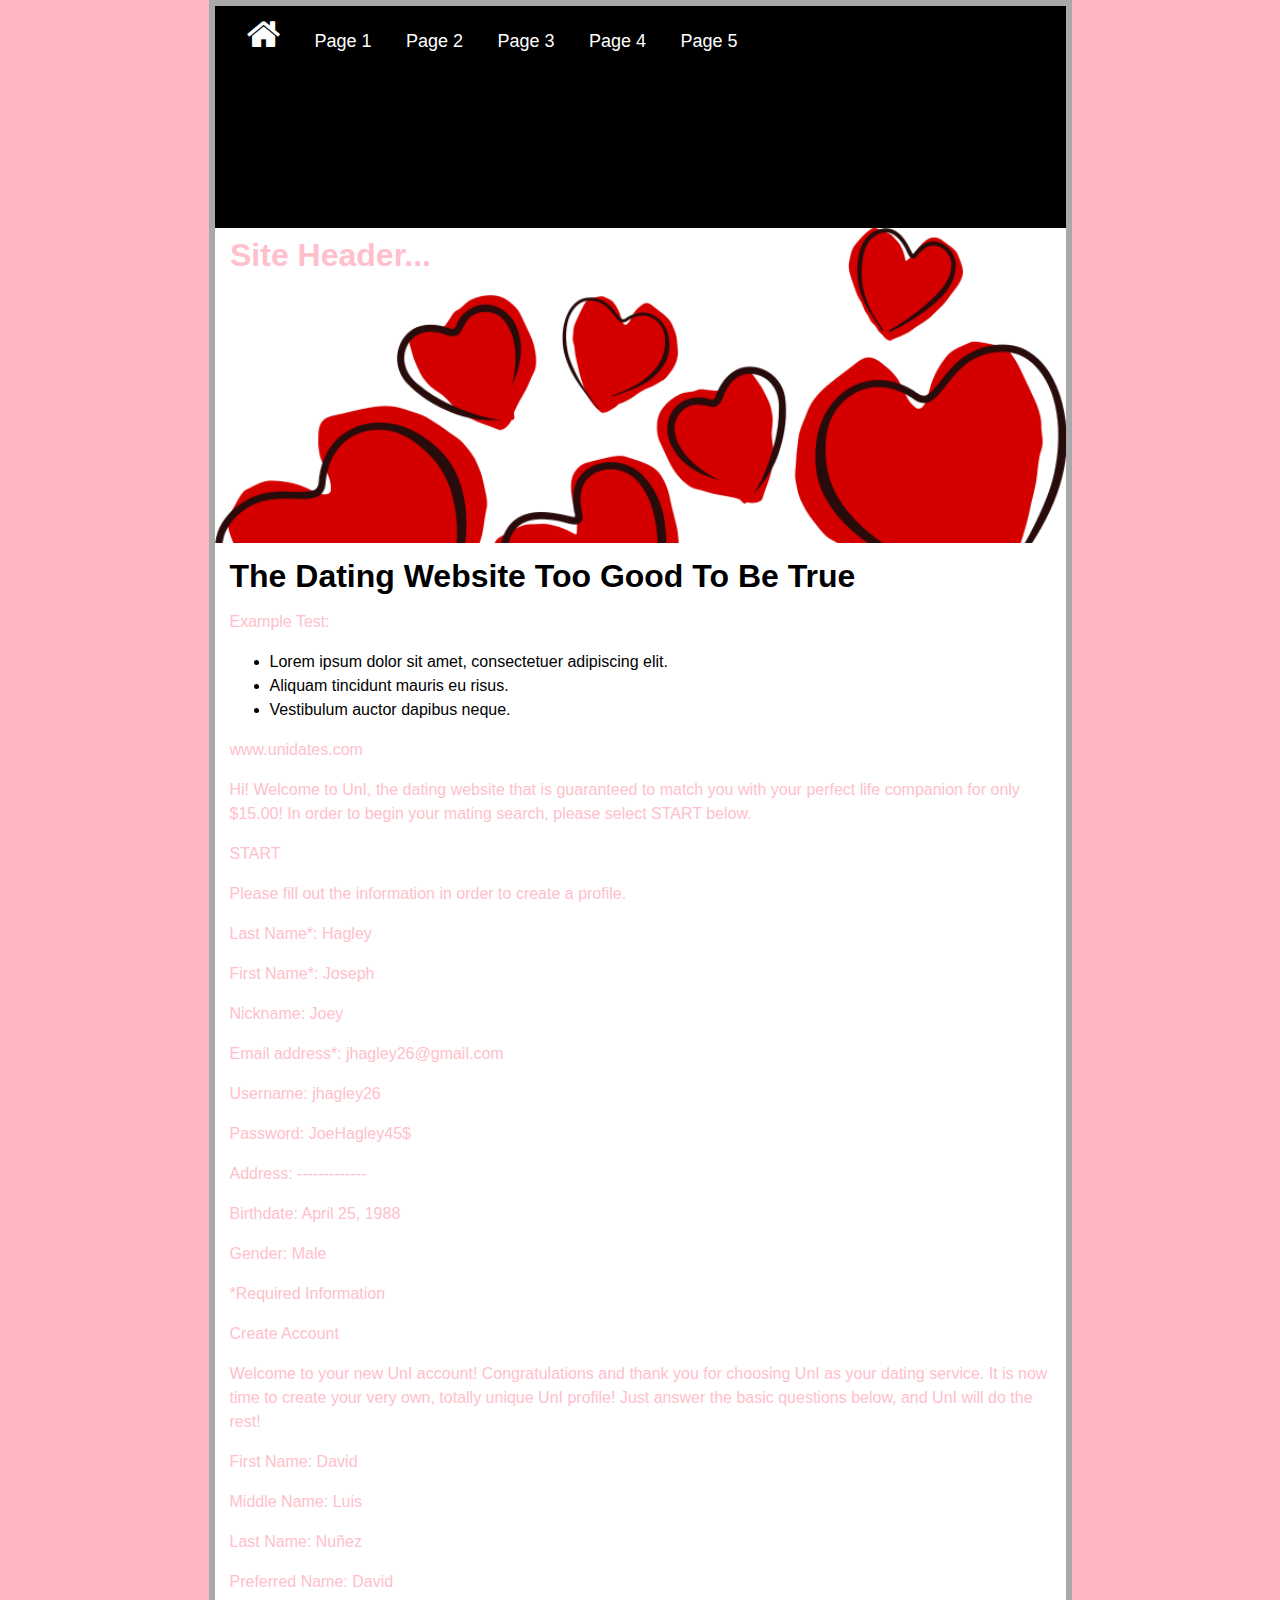
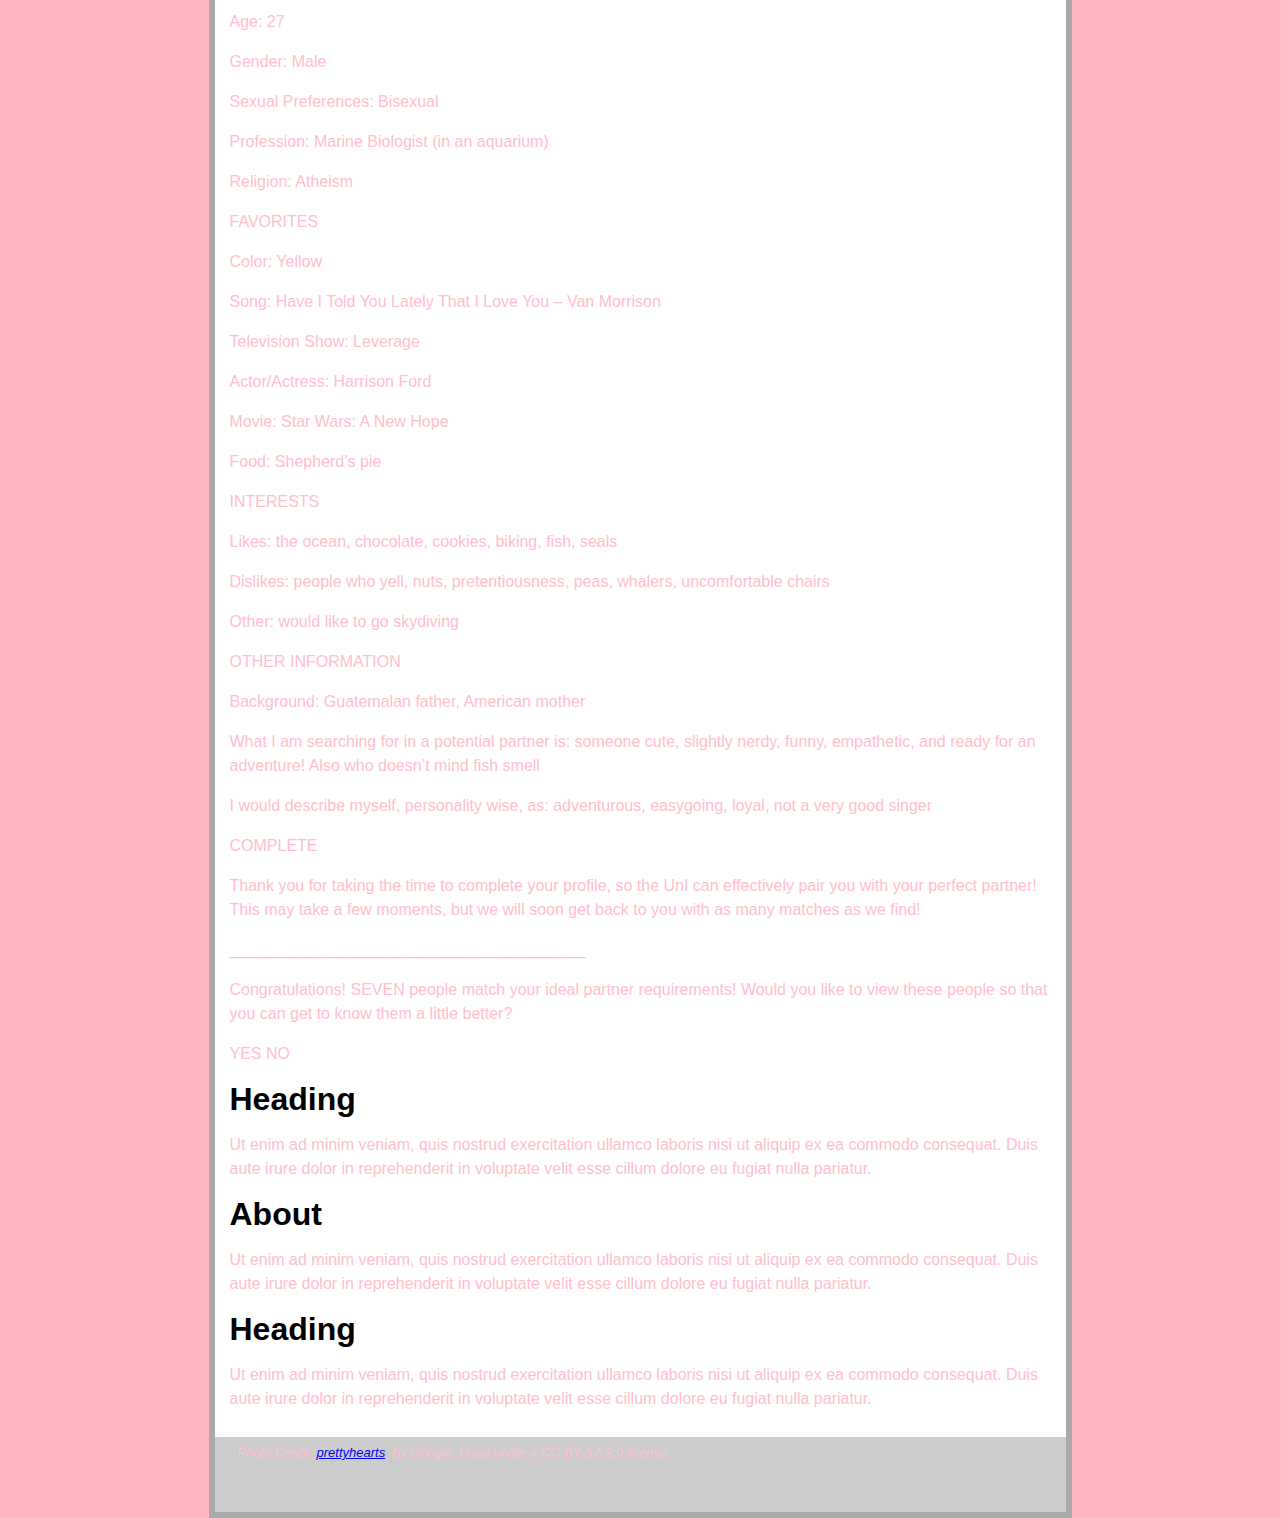
==== file/dating-website/index.html @ f6ae93c5 "create new index.html file" ====
<!DOCTYPE html>
<!-- Template by quackit.com -->
<!-- Modified by github.com/tengrrl -->
<html lang="en-US" xml:lang="en-US">
  <head>
    <meta charset="utf-8">
    <title>1 Column Layout</title>
    <link rel="stylesheet" type="text/css" href="css/main.css">
    <link rel="stylesheet" id="font-awesome-css" href="http://maxcdn.bootstrapcdn.com/font-awesome/4.6.3/css/font-awesome.min.css?ver=4.6.1" type="text/css" media="all" />
	</head>

	<body>
    <div class="page">
    <div class="ex1">
    <nav>
      <div class="innertube">
        <iframe src="navigation/menu.html" height="200px" width="100%" frameborder="0">
          <a href="navigation/menu.html">Hmm, you are using a very old browser. Click here to go directly to the menu.</a>
        </iframe>
      </div>
    </nav>
		<header>
			<div class="innertube">
        <iframe src="navigation/header.html" height="200px" frameborder="0">
    			<a href="navigation/header.html">Hmm, you are using a very old browser. Click here to go directly to the site header.</a>
    		</iframe>
			</div>
		</header>

		<div id="wrapper">

			<main>
					<div class="innertube">
            <!-- *****************************
            Change the main content of the page below.                      *
            ****************************** -->
            <h1>The Dating Website Too Good To Be True</h1>
            <p> Example Test: </p>
            <ul>
              <li>Lorem ipsum dolor sit amet, consectetuer adipiscing elit.</li>
              <li>Aliquam tincidunt mauris eu risus.</li>
              <li>Vestibulum auctor dapibus neque.</li>
            </ul>
            <p>www.unidates.com</p>

<p>Hi! Welcome to UnI, the dating website that is guaranteed to match you with your perfect life companion for only $15.00! In order to begin your mating search, please select START below.</p>

<p>START</p>

<p>Please fill out the information in order to create a profile. </p>
<p>Last Name*: Hagley</p>
<p>First Name*: Joseph</p>
<p>Nickname: Joey</p>
<p>Email address*: jhagley26@gmail.com</p>
<p>Username: jhagley26</p>
<p>Password: JoeHagley45$</p>

<p>Address: -------------</p>
<p>Birthdate: April 25, 1988</p>
<p>Gender: Male</p>

<p>*Required Information</p>

<p>Create Account</p>

<p>Welcome to your new UnI account! Congratulations and thank you for choosing UnI as your dating service. It is now time to create your very own, totally unique UnI profile! Just answer the basic questions below, and UnI will do the rest!</p>

<p>First Name: David</p>
<p>Middle Name: Luis</p>
<p>Last Name: Nuñez </p>
<p>Preferred Name: David</p>
<p>Age: 27</p>
<p>Gender: Male</p>
<p>Sexual Preferences: Bisexual</p>
<p>Profession: Marine Biologist (in an aquarium)</p>
<p>Religion: Atheism</p>
<p>		FAVORITES</p>
<p>Color: Yellow</p>
<p>Song: Have I Told You Lately That I Love You – Van Morrison</p>
<p>Television Show: Leverage</p>
<p>Actor/Actress: Harrison Ford</p>
<p>Movie: Star Wars: A New Hope</p>
<p>Food: Shepherd’s pie</p>
<p>		INTERESTS</p>
<p>Likes: the ocean, chocolate, cookies, biking, fish, seals</p>
<p>Dislikes: people who yell, nuts, pretentiousness, peas, whalers, uncomfortable chairs</p>
<p>Other: would like to go skydiving</p>

<p>OTHER INFORMATION</p>

<p>Background: Guatemalan father, American mother</p>


<p>What I am searching for in a potential partner is: someone cute, slightly nerdy, funny, empathetic, and ready for an adventure! Also who doesn’t mind fish smell</p>


<p>I would describe myself, personality wise, as: adventurous, easygoing, loyal, not a very good singer</p>

<p>COMPLETE</p>


<p>Thank you for taking the time to complete your profile, so the UnI can effectively pair you with your perfect partner! This may take a few moments, but we will soon get back to you with as many matches as we find!</p>

<p>________________________________________</p>

<p>Congratulations! SEVEN people match your ideal partner requirements! Would you like to view these people so that you can get to know them a little better?</p>

<p>					YES			NO
</p>
            <h1>Heading</h1>
            <p>Ut enim ad minim veniam, quis nostrud exercitation ullamco laboris nisi ut aliquip ex ea commodo consequat. Duis aute irure dolor in reprehenderit in voluptate velit esse cillum dolore eu fugiat nulla pariatur.</p>
            <h1>About</h1>
            <p>Ut enim ad minim veniam, quis nostrud exercitation ullamco laboris nisi ut aliquip ex ea commodo consequat. Duis aute irure dolor in reprehenderit in voluptate velit esse cillum dolore eu fugiat nulla pariatur.</p>
            <h1>Heading</h1>
            <p>Ut enim ad minim veniam, quis nostrud exercitation ullamco laboris nisi ut aliquip ex ea commodo consequat. Duis aute irure dolor in reprehenderit in voluptate velit esse cillum dolore eu fugiat nulla pariatur.</p>
				</div>
			</main>


		</div>

		<footer>
			<div class="innertube">
        <iframe src="navigation/footer.html" height="45px" width="100%" frameborder="0">
    			<a href="navigation/footer.html">Hmm, you are using a very old browser. Click here to go directly to the site footer.</a>
    		</iframe>
			</div>
		</footer>
</div>
</div>
	</body>
</html>
---- file/dating-website/css/main.css ----
/* Stylesheet by quackit.com */
/* Modified by github.com/tengrrl */

/* Change the background color  */
/* for the entire page here.    */

div.page {
  background: lightpink; /* For browsers that do not support gradients */
  width: 100%;
}

/* Change the border color for */
/* the centered content here.  */
div.ex1 {
    width: 851px;
    margin: auto;
    float: center;
    border: 6px solid darkgray;
    background-color: #FFFFFF;
}

  body {
    margin:0;
    padding:0;
    font-family: Sans-Serif;
    line-height: 1.5em;
  }

  /* Change the background image  */
  /* here. Your image should be   */
  /* 815px wide and 315px high.   */
  header {
    background-image: url("../images/love.jpg");
    width: 851px;
    height: 315px;
    background-repeat: no-repeat;
    background-size: cover;
  }

  header h1 {
    margin: 0;
    padding-top: 15px;
  }

  main {
    padding-bottom: 10010px;
    margin-bottom: -10000px;
    float: left;
    width: 100%;
  }

  /* Change the background color   */
  /* of the menu bar column below. */
  nav {
    padding-left: 0px;
    background: #000;
    overflow: hidden;
  }

  /* Change the background     */
  /* color of the footer below */
  footer {
    clear: left;
    width: 100%;
    background: #ccc;
    padding: 4px 0;
  }

  #wrapper {
    overflow: hidden;
  }

  .innertube {
    margin: 15px; /* Padding for content */
    margin-top: 0;
  }

  p {
    color: pink;
  }

  /* Additions to support the external */
  /* iframe files */

.site-header {
    margin: 0;
    padding-top: 15px;
    font-family: Sans-Serif;
    color: pink;
  }

.site-footer{
    text-align: left;
    font-size: small;
    padding: 0px 7px;
    font-style: italic;
  }

.site-menu {
text-align: left;
margin: 0px 0 0 ;
padding: 10px 0;
overflow: hidden;
}

.site-menu ul{
  list-style: none;
  margin: 0 2px;
  padding: 0;
}

.site-menu li {
   display: inline-block;
   padding: 0px 10px;
}

.site-menu a {
  font-weight: normal;
  padding: 0px 5px;
  font-size: 18px;
  color: #fff;
  text-decoration: none;
}

/* Change the highlight     */
/* color of the menu below */
.site-menu a:hover {
  color: magenta;
  text-decoration: none;
}
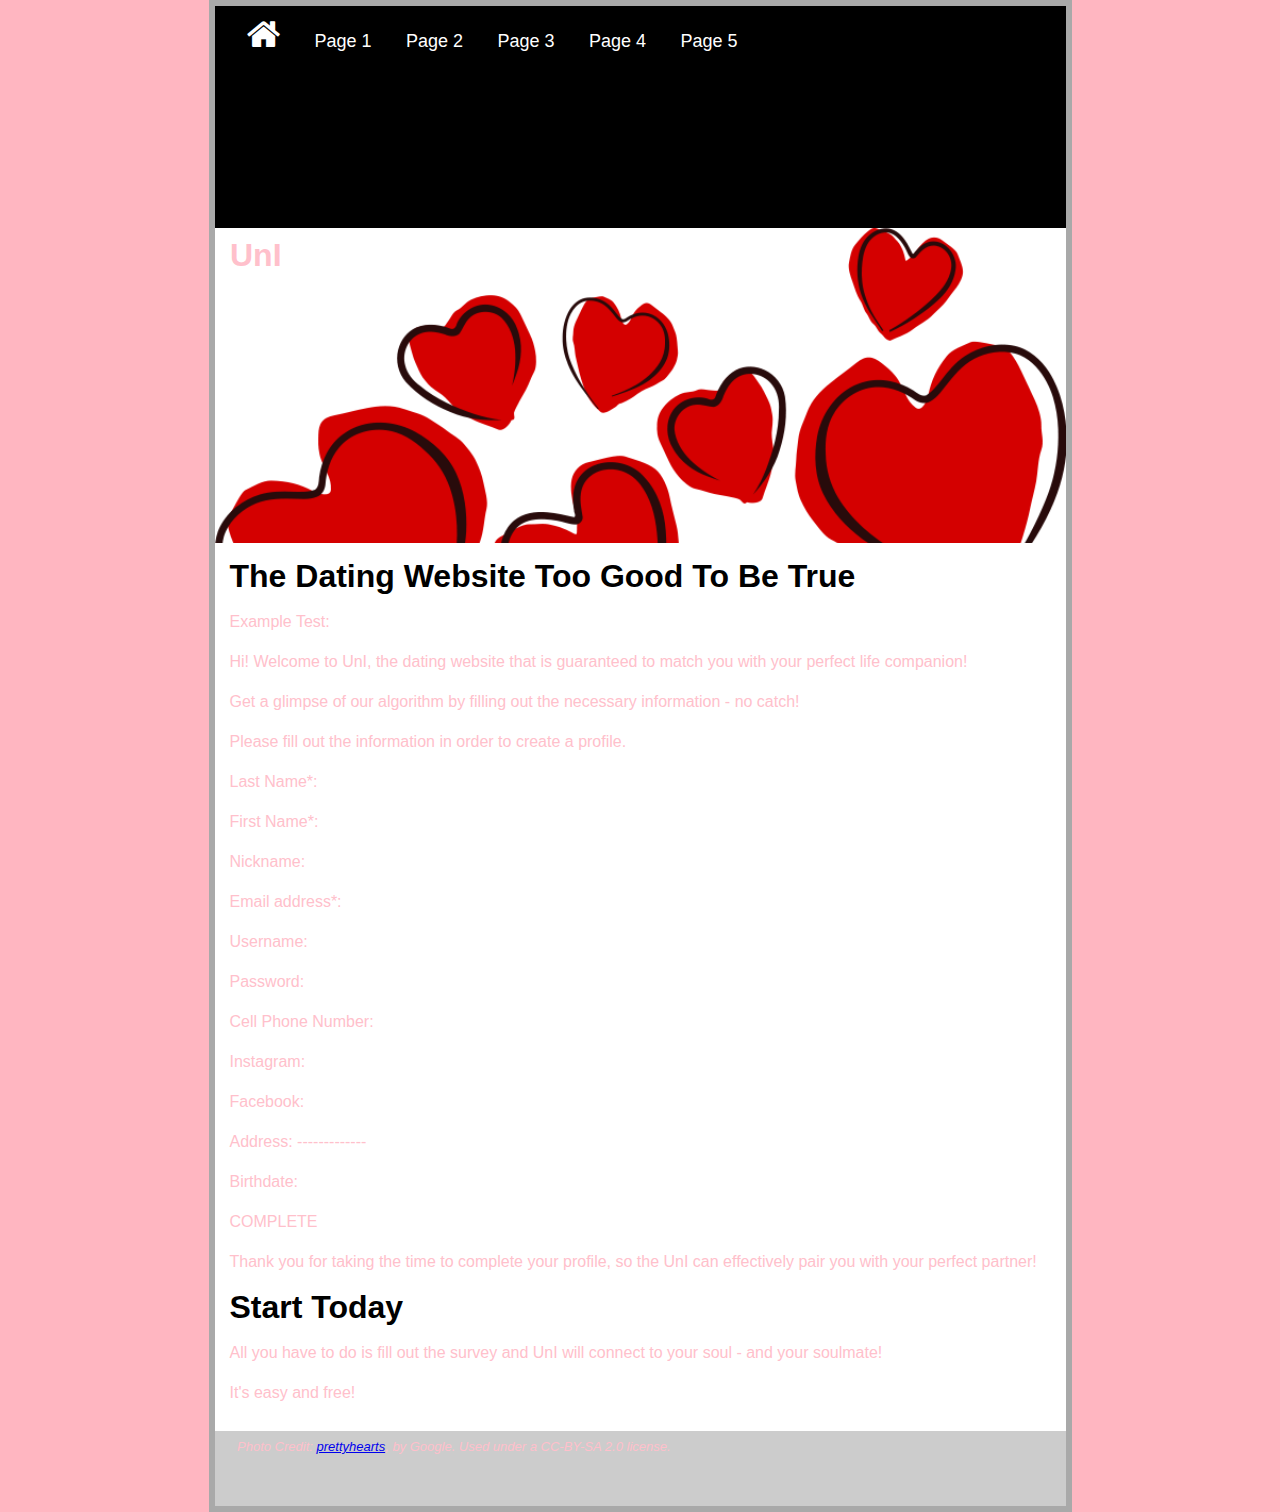
==== commit 620de5ba: "create html.index" ====
--- a/file/dating-website/index.html
+++ b/file/dating-website/index.html
@@ -36,83 +36,35 @@
             ****************************** -->
             <h1>The Dating Website Too Good To Be True</h1>
             <p> Example Test: </p>
-            <ul>
-              <li>Lorem ipsum dolor sit amet, consectetuer adipiscing elit.</li>
-              <li>Aliquam tincidunt mauris eu risus.</li>
-              <li>Vestibulum auctor dapibus neque.</li>
-            </ul>
-            <p>www.unidates.com</p>
 
-<p>Hi! Welcome to UnI, the dating website that is guaranteed to match you with your perfect life companion for only $15.00! In order to begin your mating search, please select START below.</p>
 
-<p>START</p>
+<p>Hi! Welcome to UnI, the dating website that is guaranteed to match you with your perfect life companion!</p>
+
+<p>Get a glimpse of our algorithm by filling out the necessary information - no catch!</p>
 
 <p>Please fill out the information in order to create a profile. </p>
-<p>Last Name*: Hagley</p>
-<p>First Name*: Joseph</p>
-<p>Nickname: Joey</p>
-<p>Email address*: jhagley26@gmail.com</p>
-<p>Username: jhagley26</p>
-<p>Password: JoeHagley45$</p>
+<p>Last Name*: </p>
+<p>First Name*: </p>
+<p>Nickname: </p>
+<p>Email address*: </p>
+<p>Username: </p>
+<p>Password: </p>
+<p>Cell Phone Number: </p>
+<p>Instagram: </p>
+<p>Facebook: </p>
+<p>Address: -------------</p>
+<p>Birthdate: </p>
 
-<p>Address: -------------</p>
-<p>Birthdate: April 25, 1988</p>
-<p>Gender: Male</p>
-
-<p>*Required Information</p>
-
-<p>Create Account</p>
-
-<p>Welcome to your new UnI account! Congratulations and thank you for choosing UnI as your dating service. It is now time to create your very own, totally unique UnI profile! Just answer the basic questions below, and UnI will do the rest!</p>
-
-<p>First Name: David</p>
-<p>Middle Name: Luis</p>
-<p>Last Name: Nuñez </p>
-<p>Preferred Name: David</p>
-<p>Age: 27</p>
-<p>Gender: Male</p>
-<p>Sexual Preferences: Bisexual</p>
-<p>Profession: Marine Biologist (in an aquarium)</p>
-<p>Religion: Atheism</p>
-<p>		FAVORITES</p>
-<p>Color: Yellow</p>
-<p>Song: Have I Told You Lately That I Love You – Van Morrison</p>
-<p>Television Show: Leverage</p>
-<p>Actor/Actress: Harrison Ford</p>
-<p>Movie: Star Wars: A New Hope</p>
-<p>Food: Shepherd’s pie</p>
-<p>		INTERESTS</p>
-<p>Likes: the ocean, chocolate, cookies, biking, fish, seals</p>
-<p>Dislikes: people who yell, nuts, pretentiousness, peas, whalers, uncomfortable chairs</p>
-<p>Other: would like to go skydiving</p>
-
-<p>OTHER INFORMATION</p>
-
-<p>Background: Guatemalan father, American mother</p>
-
-
-<p>What I am searching for in a potential partner is: someone cute, slightly nerdy, funny, empathetic, and ready for an adventure! Also who doesn’t mind fish smell</p>
-
-
-<p>I would describe myself, personality wise, as: adventurous, easygoing, loyal, not a very good singer</p>
 
 <p>COMPLETE</p>
 
 
-<p>Thank you for taking the time to complete your profile, so the UnI can effectively pair you with your perfect partner! This may take a few moments, but we will soon get back to you with as many matches as we find!</p>
+<p>Thank you for taking the time to complete your profile, so the UnI can effectively pair you with your perfect partner!</p>
 
-<p>________________________________________</p>
 
-<p>Congratulations! SEVEN people match your ideal partner requirements! Would you like to view these people so that you can get to know them a little better?</p>
-
-<p>					YES			NO
-</p>
-            <h1>Heading</h1>
-            <p>Ut enim ad minim veniam, quis nostrud exercitation ullamco laboris nisi ut aliquip ex ea commodo consequat. Duis aute irure dolor in reprehenderit in voluptate velit esse cillum dolore eu fugiat nulla pariatur.</p>
-            <h1>About</h1>
-            <p>Ut enim ad minim veniam, quis nostrud exercitation ullamco laboris nisi ut aliquip ex ea commodo consequat. Duis aute irure dolor in reprehenderit in voluptate velit esse cillum dolore eu fugiat nulla pariatur.</p>
-            <h1>Heading</h1>
-            <p>Ut enim ad minim veniam, quis nostrud exercitation ullamco laboris nisi ut aliquip ex ea commodo consequat. Duis aute irure dolor in reprehenderit in voluptate velit esse cillum dolore eu fugiat nulla pariatur.</p>
+            <h1>Start Today</h1>
+            <p>All you have to do is fill out the survey and UnI will connect to your soul - and your soulmate!</p>
+            <p>It's easy and free!</p>
 				</div>
 			</main>
 
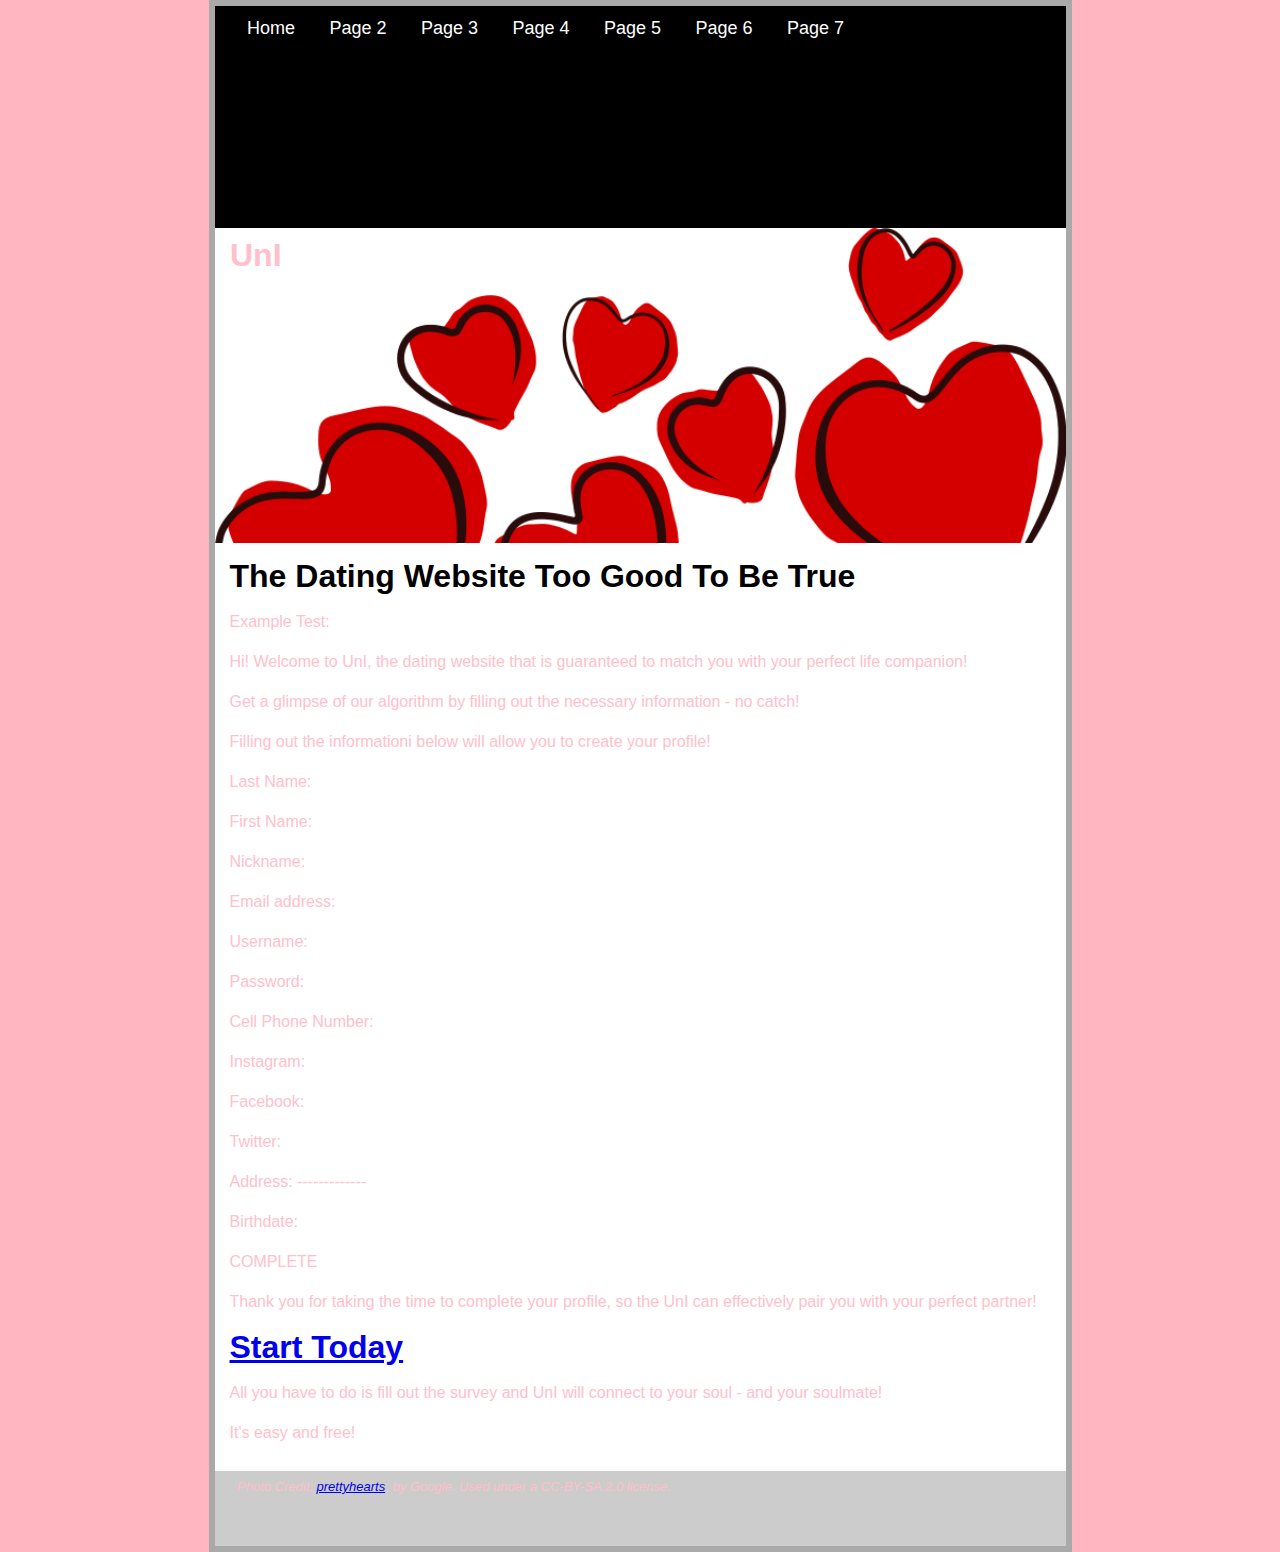
==== commit 67c63493: "create index.html" ====
--- a/file/dating-website/index.html
+++ b/file/dating-website/index.html
@@ -42,16 +42,17 @@
 
 <p>Get a glimpse of our algorithm by filling out the necessary information - no catch!</p>
 
-<p>Please fill out the information in order to create a profile. </p>
-<p>Last Name*: </p>
-<p>First Name*: </p>
+<p>Filling out the informationi below will allow you to create your profile!</p>
+<p>Last Name: </p>
+<p>First Name: </p>
 <p>Nickname: </p>
-<p>Email address*: </p>
+<p>Email address: </p>
 <p>Username: </p>
 <p>Password: </p>
 <p>Cell Phone Number: </p>
 <p>Instagram: </p>
 <p>Facebook: </p>
+<p>Twitter:  </p>
 <p>Address: -------------</p>
 <p>Birthdate: </p>
 
@@ -62,7 +63,7 @@
 <p>Thank you for taking the time to complete your profile, so the UnI can effectively pair you with your perfect partner!</p>
 
 
-            <h1>Start Today</h1>
+            <h1><a href="#">Start Today</a> </h1>
             <p>All you have to do is fill out the survey and UnI will connect to your soul - and your soulmate!</p>
             <p>It's easy and free!</p>
 				</div>
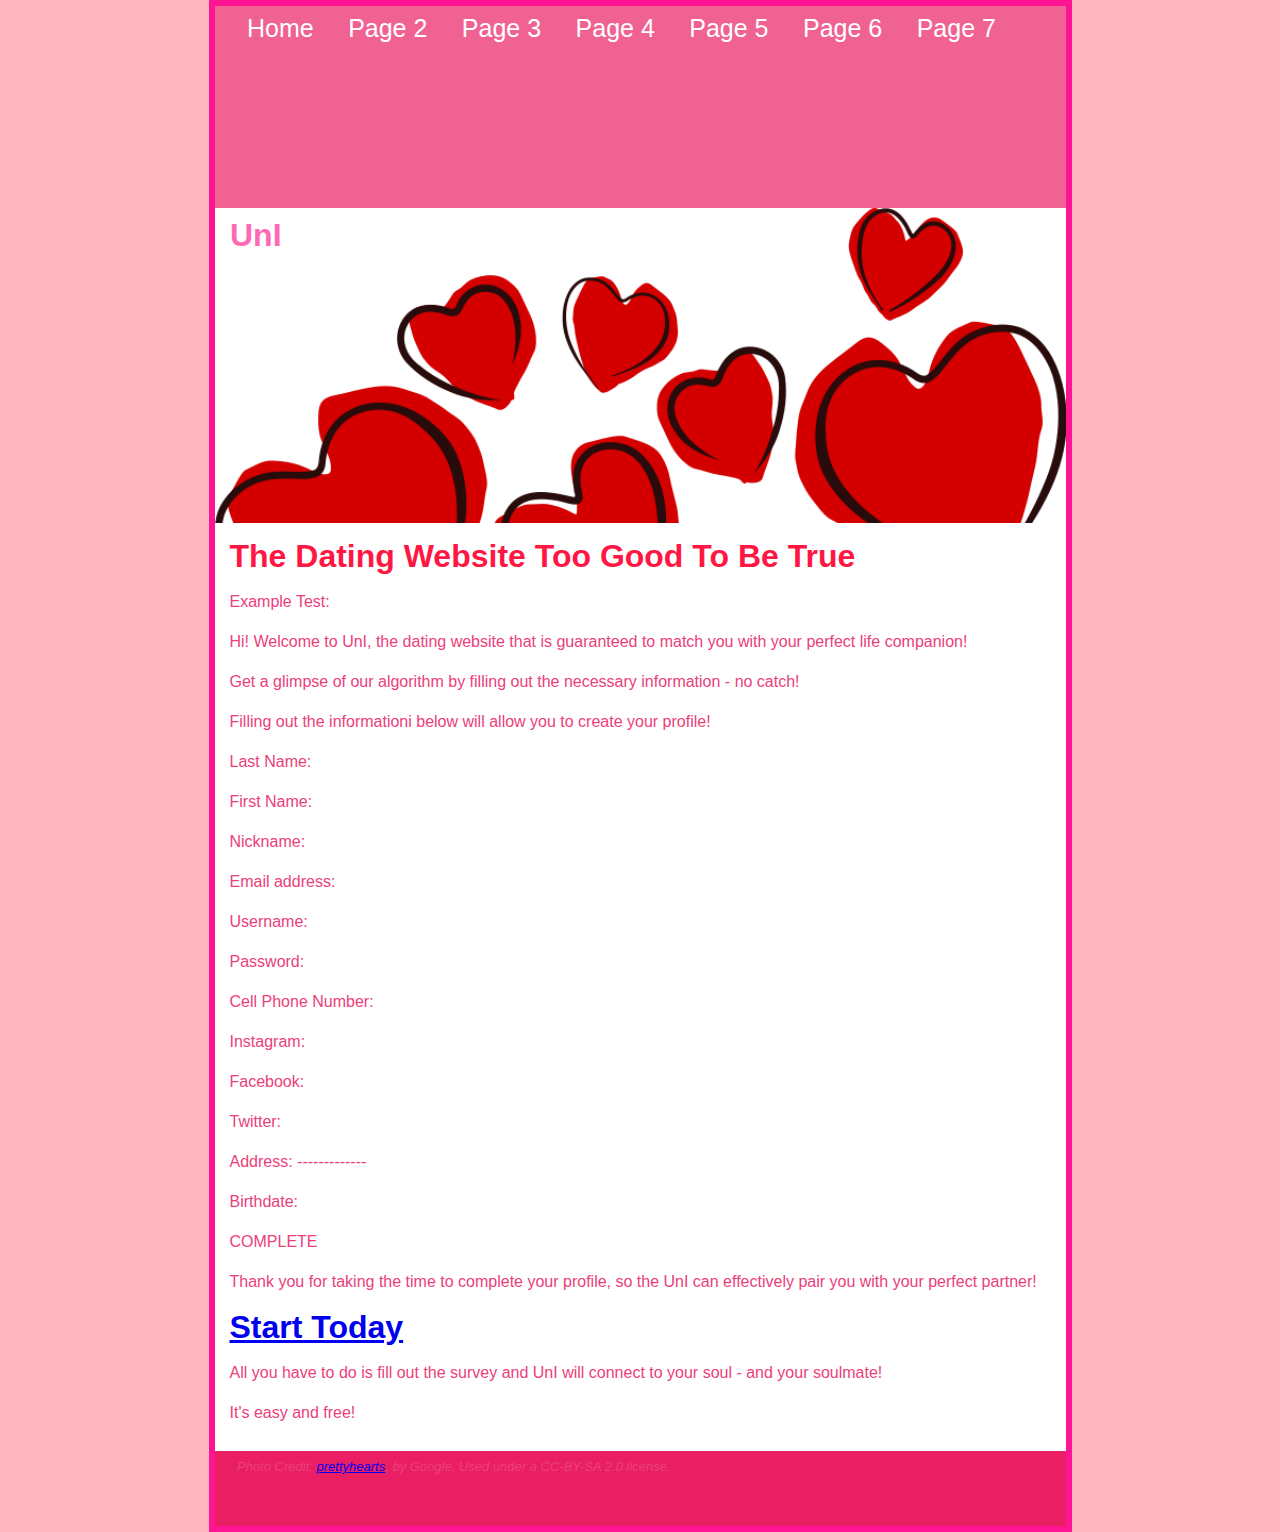
==== commit e3be06fc: "create index.html" ====
--- a/file/dating-website/index.html
+++ b/file/dating-website/index.html
@@ -14,14 +14,14 @@
     <div class="ex1">
     <nav>
       <div class="innertube">
-        <iframe src="navigation/menu.html" height="200px" width="100%" frameborder="0">
+        <iframe src="navigation/menu.html" height="180px" width="100%" frameborder="0">
           <a href="navigation/menu.html">Hmm, you are using a very old browser. Click here to go directly to the menu.</a>
         </iframe>
       </div>
     </nav>
 		<header>
 			<div class="innertube">
-        <iframe src="navigation/header.html" height="200px" frameborder="0">
+        <iframe src="navigation/header.html" height="180px" frameborder="0">
     			<a href="navigation/header.html">Hmm, you are using a very old browser. Click here to go directly to the site header.</a>
     		</iframe>
 			</div>
--- a/file/dating-website/css/main.css
+++ b/file/dating-website/css/main.css
@@ -15,7 +15,7 @@
     width: 851px;
     margin: auto;
     float: center;
-    border: 6px solid darkgray;
+    border: 6px solid deeppink;
     background-color: #FFFFFF;
 }
 
@@ -53,7 +53,7 @@
   /* of the menu bar column below. */
   nav {
     padding-left: 0px;
-    background: #000;
+    background: #F06292;
     overflow: hidden;
   }
 
@@ -62,7 +62,7 @@
   footer {
     clear: left;
     width: 100%;
-    background: #ccc;
+    background: #E91E63;
     padding: 4px 0;
   }
 
@@ -76,7 +76,11 @@
   }
 
   p {
-    color: pink;
+    color: #EC407A;
+  }
+
+  h1 {
+    color: #FF1744
   }
 
   /* Additions to support the external */
@@ -86,7 +90,7 @@
     margin: 0;
     padding-top: 15px;
     font-family: Sans-Serif;
-    color: pink;
+    color: hotpink;
   }
 
 .site-footer{
@@ -117,7 +121,7 @@
 .site-menu a {
   font-weight: normal;
   padding: 0px 5px;
-  font-size: 18px;
+  font-size: 25px;
   color: #fff;
   text-decoration: none;
 }
@@ -125,6 +129,6 @@
 /* Change the highlight     */
 /* color of the menu below */
 .site-menu a:hover {
-  color: magenta;
+  color: hotpink;
   text-decoration: none;
 }
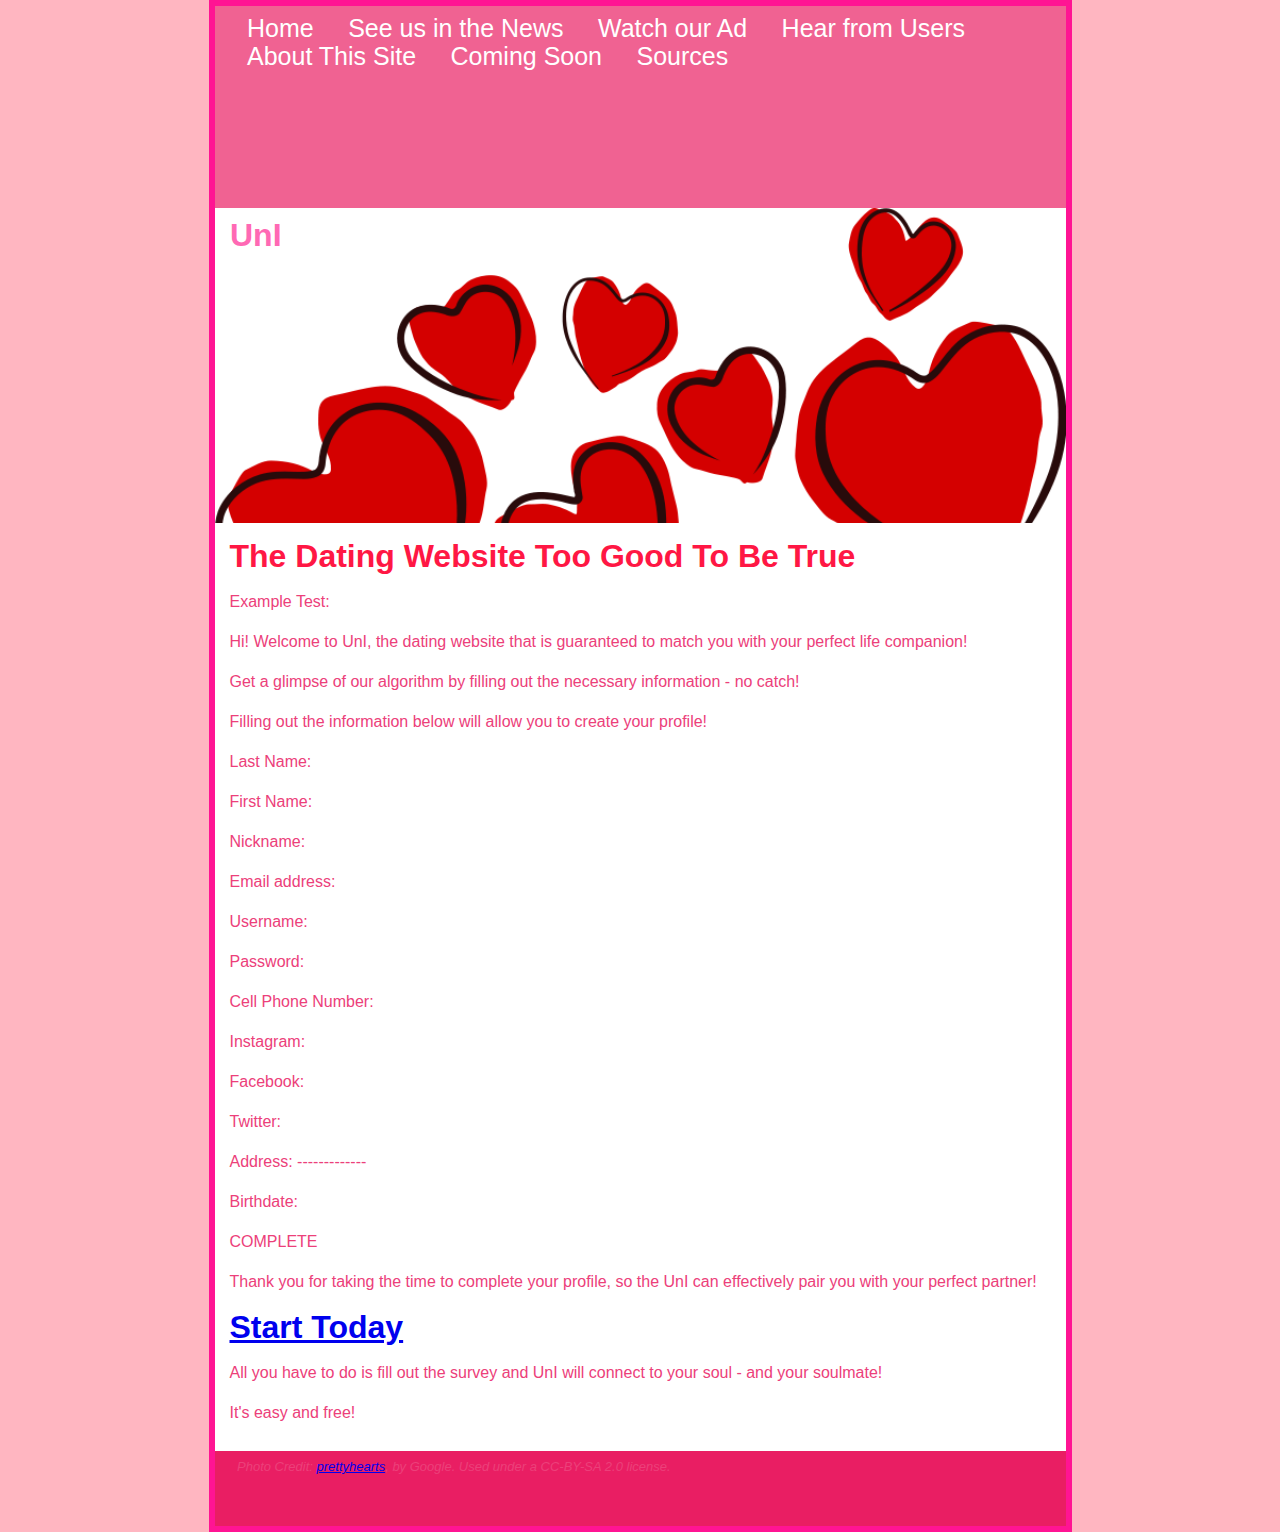
==== commit 1bbfbb09: "index.html" ====
--- a/file/dating-website/index.html
+++ b/file/dating-website/index.html
@@ -42,7 +42,7 @@
 
 <p>Get a glimpse of our algorithm by filling out the necessary information - no catch!</p>
 
-<p>Filling out the informationi below will allow you to create your profile!</p>
+<p>Filling out the information below will allow you to create your profile!</p>
 <p>Last Name: </p>
 <p>First Name: </p>
 <p>Nickname: </p>
